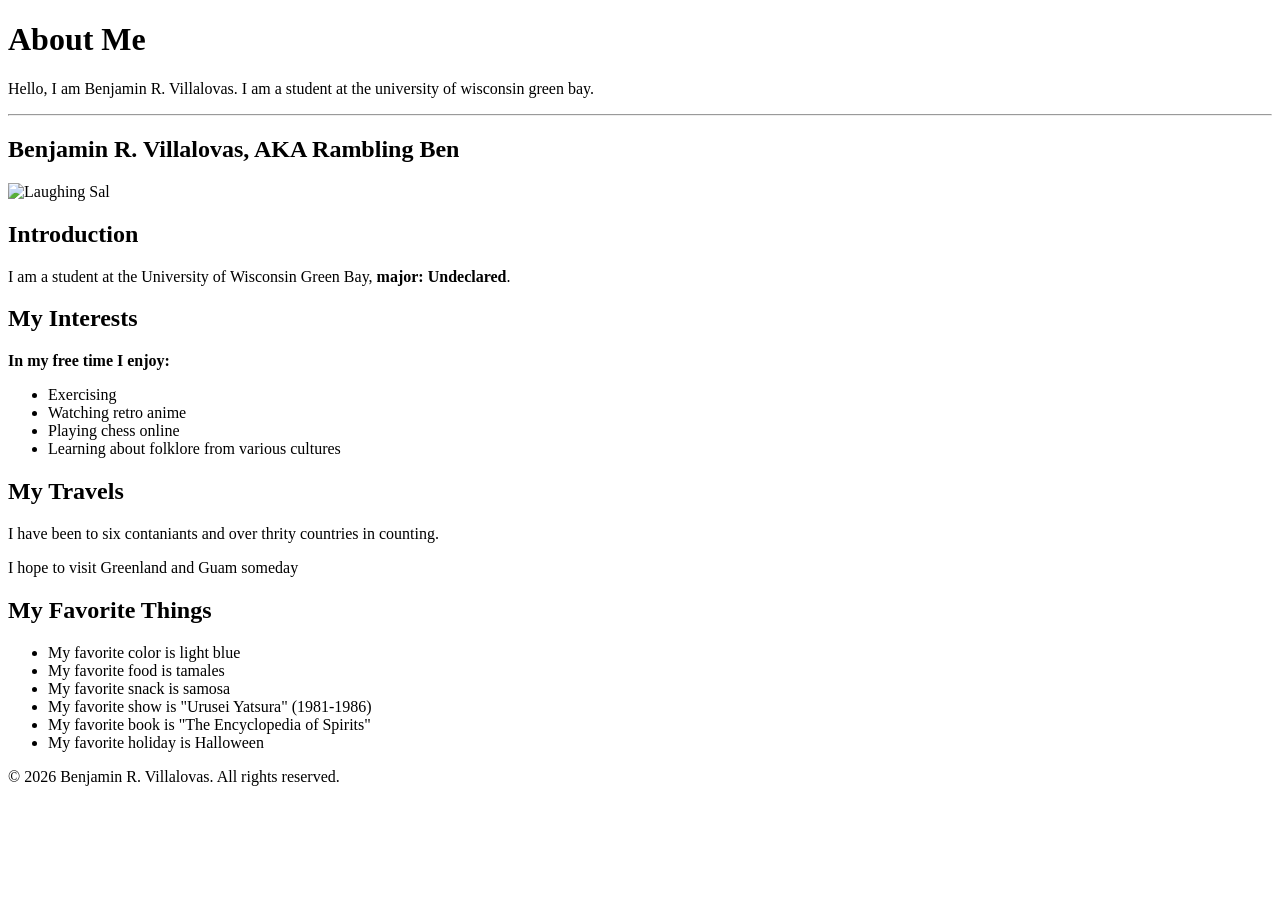
==== index.html @ 6863dacc "Fix image path and typos in index.html Updated image source path and corrected typos in the text." ====
<!DOCTYPE html>
<html lang="en">
<head>
    <meta charset="UTF-8">
    <meta name="viewport" content="width=device-width, initial-scale=1.0">
    <meta name="author" content="Benjamin R. Villalovas">
    <title>About Me</title>
</head>
<body>
<header>
  <h1>About Me</h1>
      <p>Hello, I am Benjamin R. Villalovas. I am a student at the university of wisconsin green bay.</p>
</header>
<hr>
<main> 
  <section>
    <h2>Benjamin R. Villalovas, AKA Rambling Ben</h2>
    <img src="C:\Users\TEM12-033003514553\Downloads\IMG-20240909-WA0018.jpeg"
     alt="Laughing Sal" width="200" height="300">
  </section>
  <section>
    <h2>Introduction</h2>
    <p>I am a student at the University of Wisconsin Green Bay, <strong>major: Undeclared</strong>.</p>
  </section>
<section>
  <h2>My Interests</h2>
  <p><strong>In my free time I enjoy:</strong></p>
  <ul>
    <li>Exercising</li>
    <li>Watching retro anime</li>
    <li>Playing chess online</li>
    <li>Learning about folklore from various cultures</li>
  </ul>
</section>
<section>
    <h2>My Travels</h2>
    <p>I have been to six contaniants and over thrity countries in counting.</p>
    <p>I hope to visit Greenland and Guam someday</p>
</section>        
<section>
  <h2>My Favorite Things</h2>
  <ul>
    <li>My favorite color is light blue</li>
    <li>My favorite food is tamales</li>
    <li>My favorite snack is samosa</li>
    <li>My favorite show is "Urusei Yatsura" (1981-1986)</li>
    <li>My favorite book is "The  Encyclopedia of Spirits" </li>
    <li>My favorite holiday is Halloween</li>
  </ul>
</section>
</main>
<footer>
  <p>&copy; 2026 Benjamin R. Villalovas. All rights reserved.</p>
 
</footer>
</body>
</html>
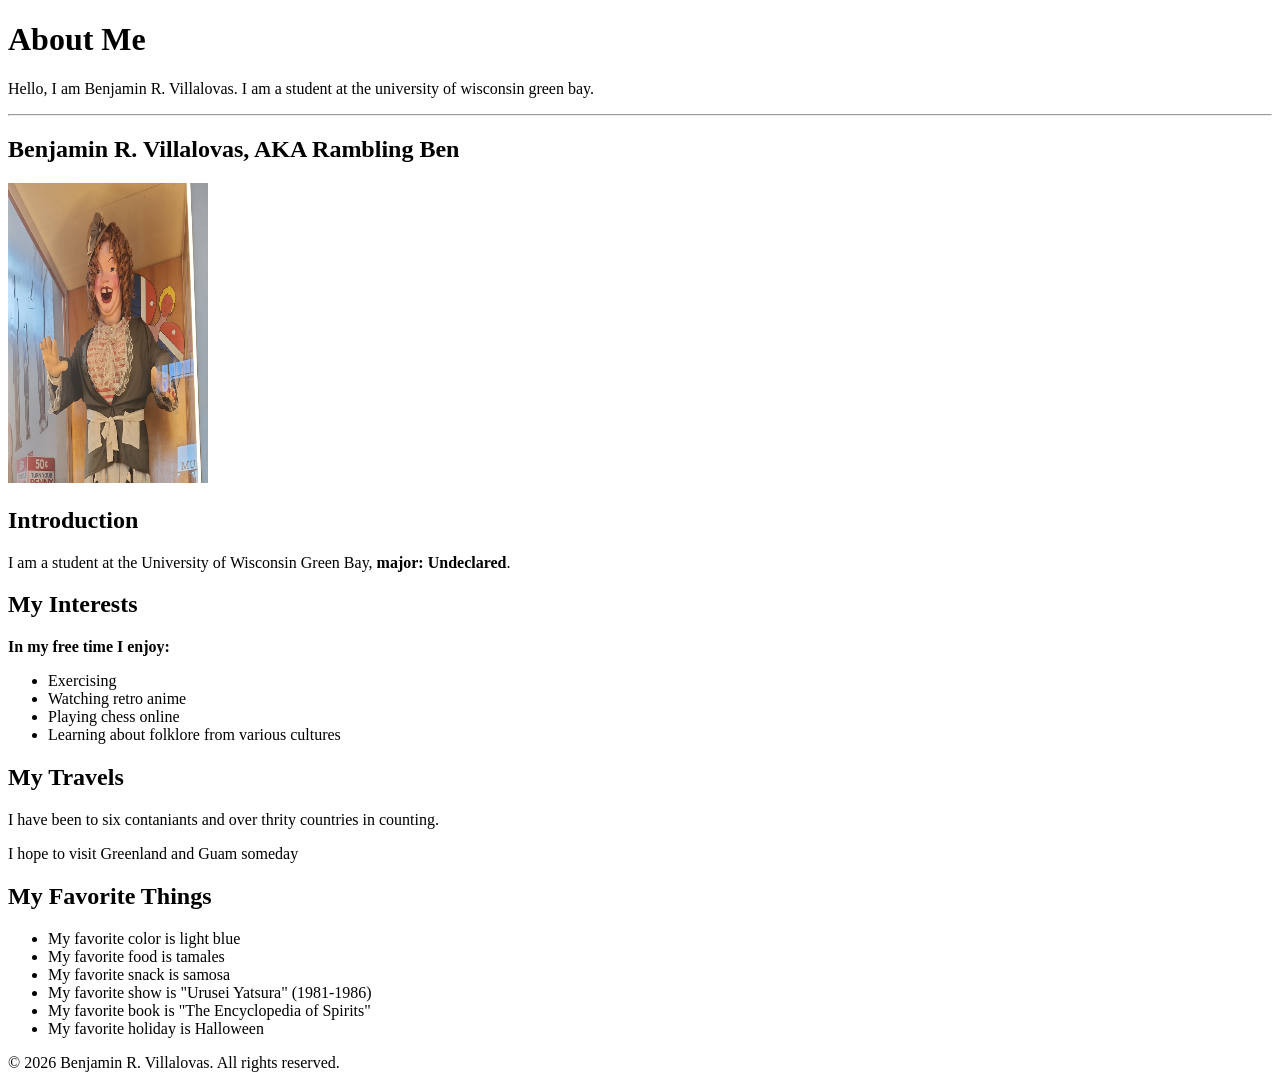
==== commit d33b83df: "Fix image path and typos in index.html Updated image source path and corrected typos in content." ====
--- a/index.html
+++ b/index.html
@@ -15,7 +15,7 @@
 <main> 
   <section>
     <h2>Benjamin R. Villalovas, AKA Rambling Ben</h2>
-    <img src="C:\Users\TEM12-033003514553\Downloads\IMG-20240909-WA0018.jpeg"
+    <img src="IMG-20240909-WA0018.jpeg"
      alt="Laughing Sal" width="200" height="300">
   </section>
   <section>
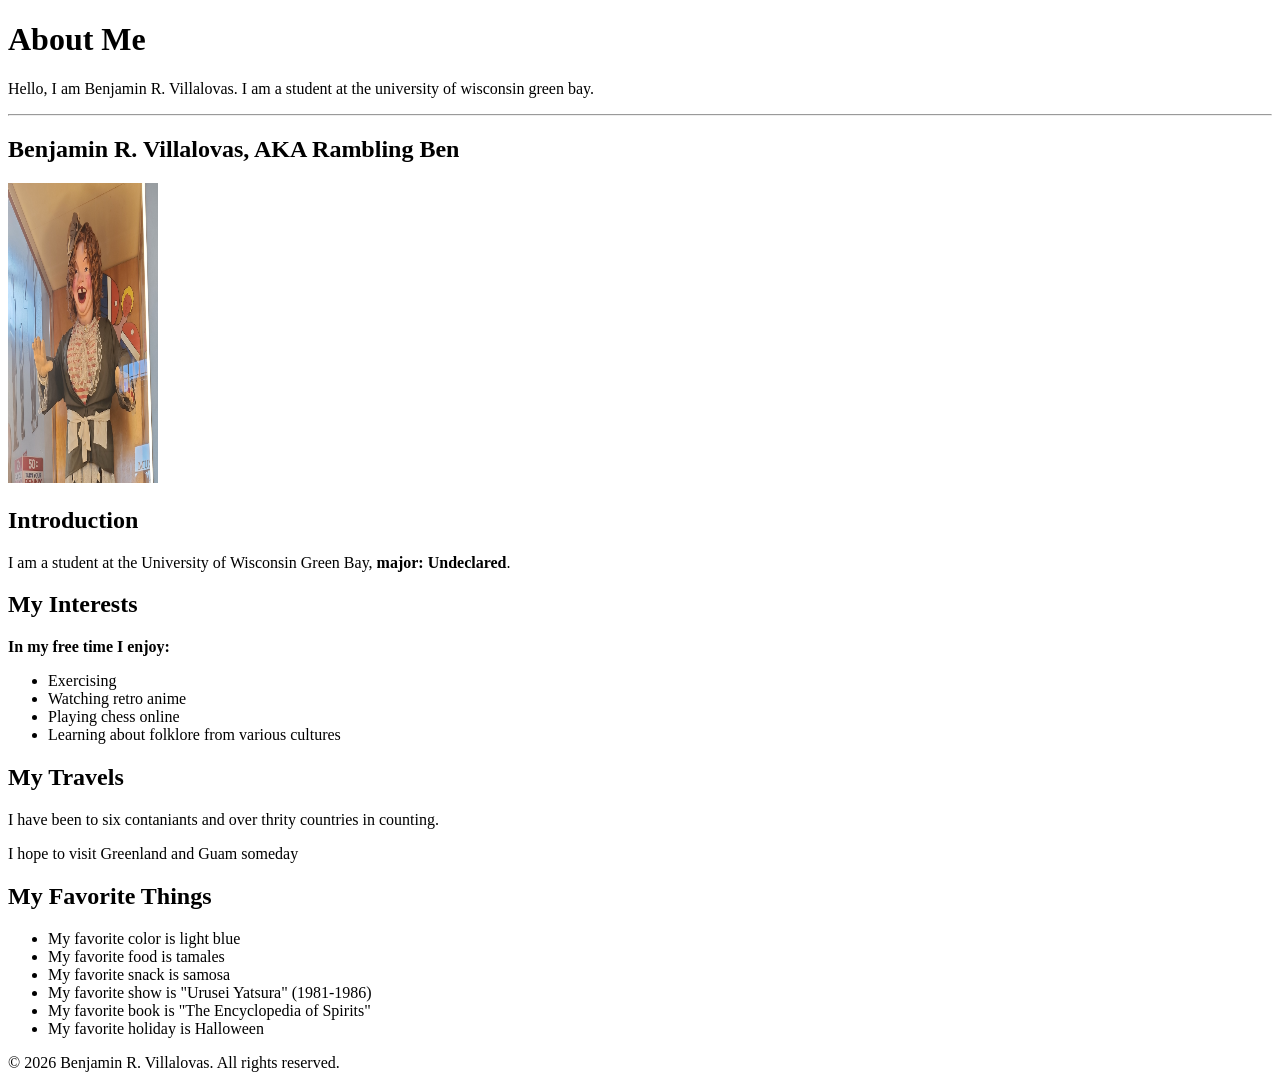
==== commit d0734183: "Fix typos and adjust image size in index.html Updated image dimensions and corrected typos in the te" ====
--- a/index.html
+++ b/index.html
@@ -16,7 +16,7 @@
   <section>
     <h2>Benjamin R. Villalovas, AKA Rambling Ben</h2>
     <img src="IMG-20240909-WA0018.jpeg"
-     alt="Laughing Sal" width="200" height="300">
+     alt="Laughing Sal" width="150" height="300">
   </section>
   <section>
     <h2>Introduction</h2>
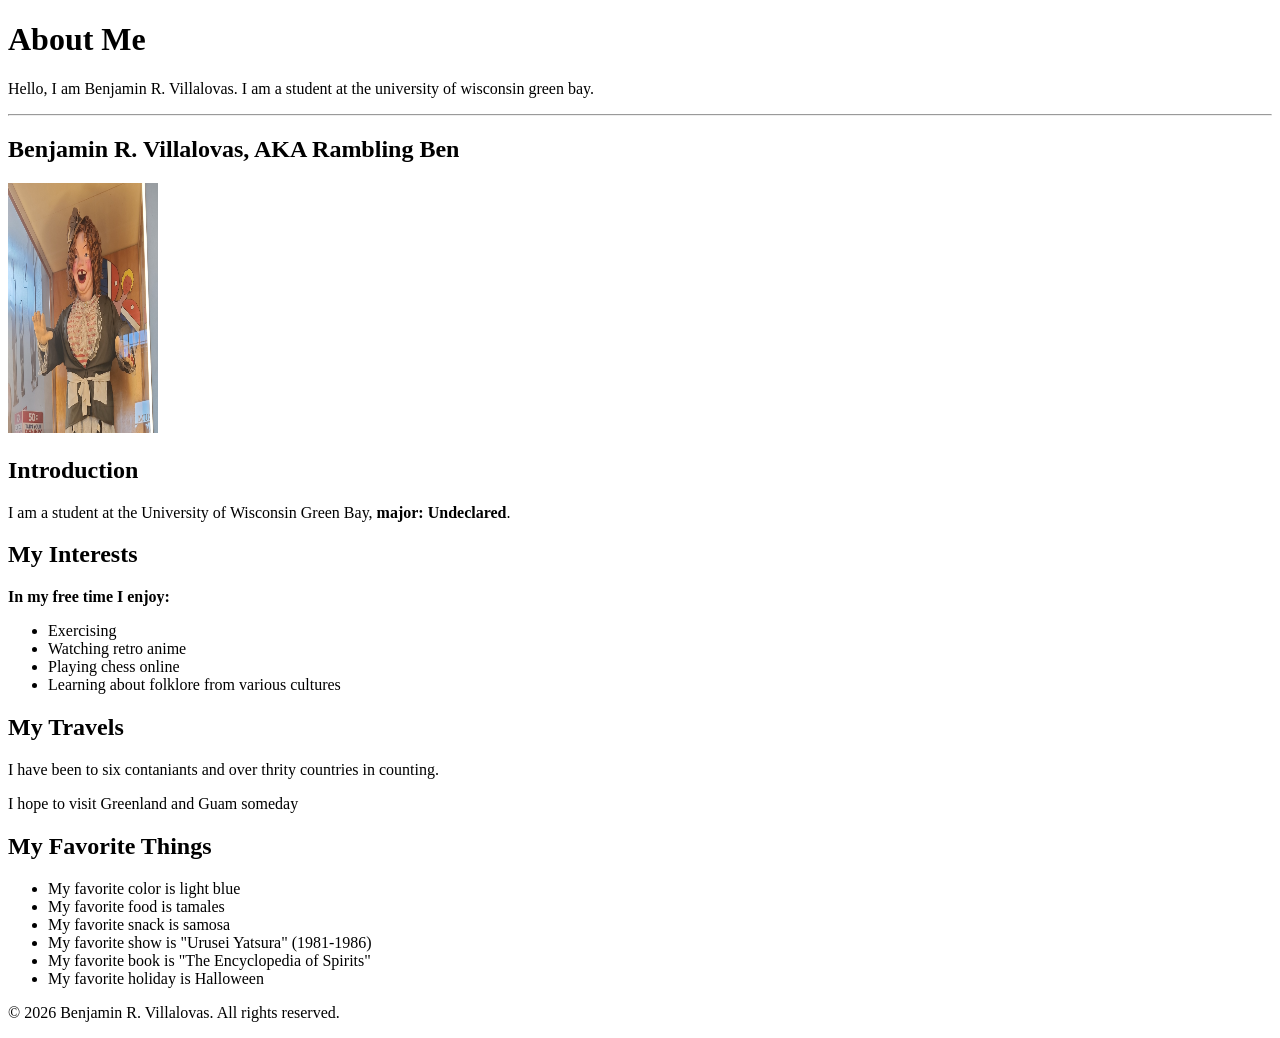
==== commit fbcd5d7a: "Update index.html with corrections and adjustments Corrected image height and fixed typos in the tex" ====
--- a/index.html
+++ b/index.html
@@ -16,7 +16,7 @@
   <section>
     <h2>Benjamin R. Villalovas, AKA Rambling Ben</h2>
     <img src="IMG-20240909-WA0018.jpeg"
-     alt="Laughing Sal" width="150" height="300">
+     alt="Laughing Sal" width="150" height="250">
   </section>
   <section>
     <h2>Introduction</h2>
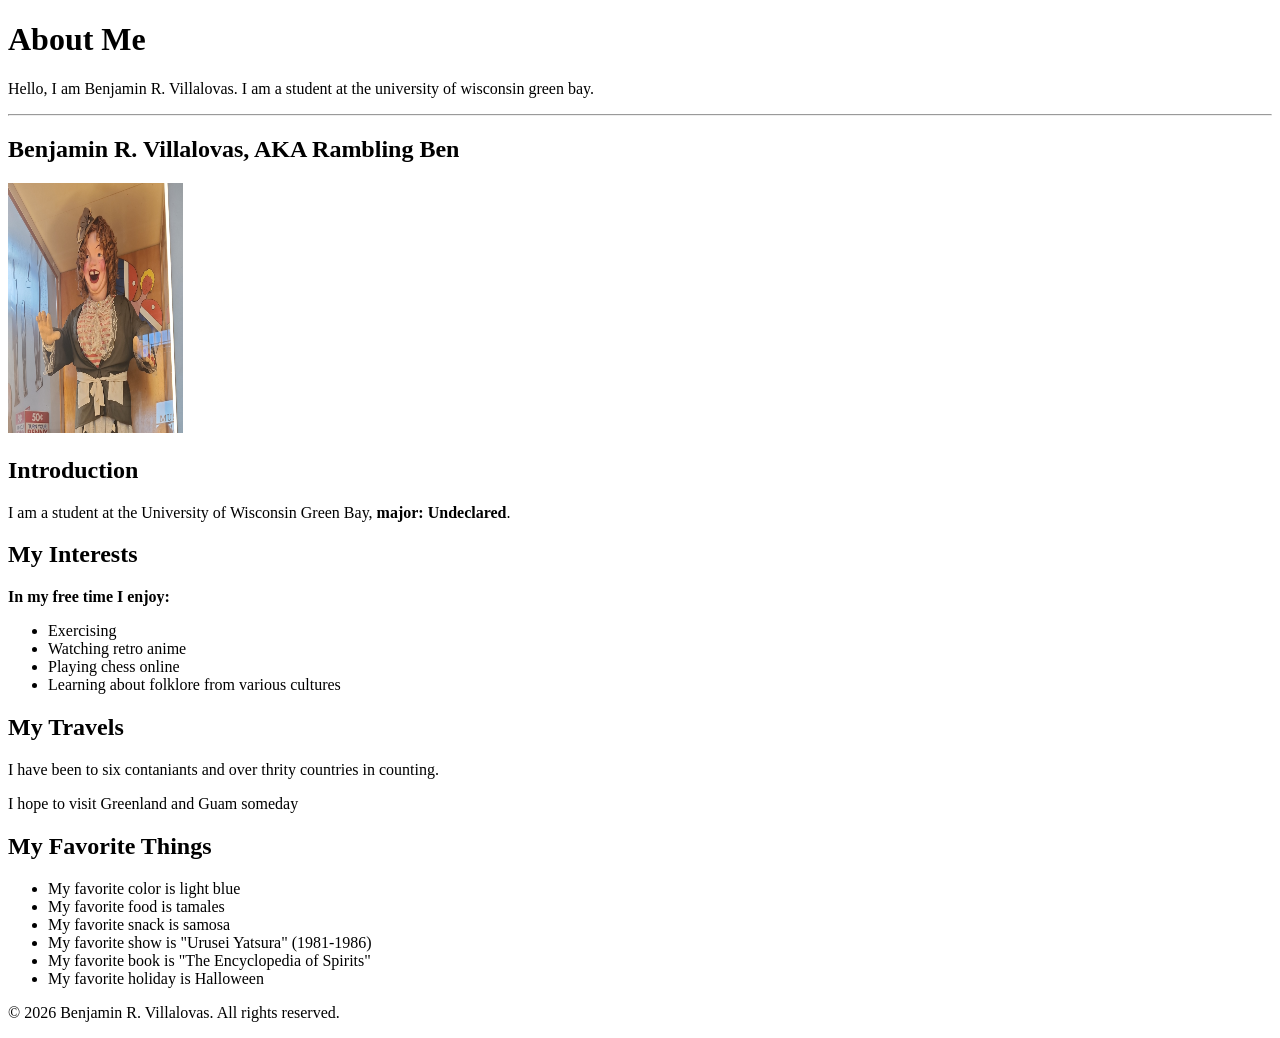
==== commit dbb6bd9b: "Update index.html with corrections and adjustments Corrected image width and fixed typos in the text" ====
--- a/index.html
+++ b/index.html
@@ -16,7 +16,7 @@
   <section>
     <h2>Benjamin R. Villalovas, AKA Rambling Ben</h2>
     <img src="IMG-20240909-WA0018.jpeg"
-     alt="Laughing Sal" width="150" height="250">
+     alt="Laughing Sal" width="175" height="250">
   </section>
   <section>
     <h2>Introduction</h2>
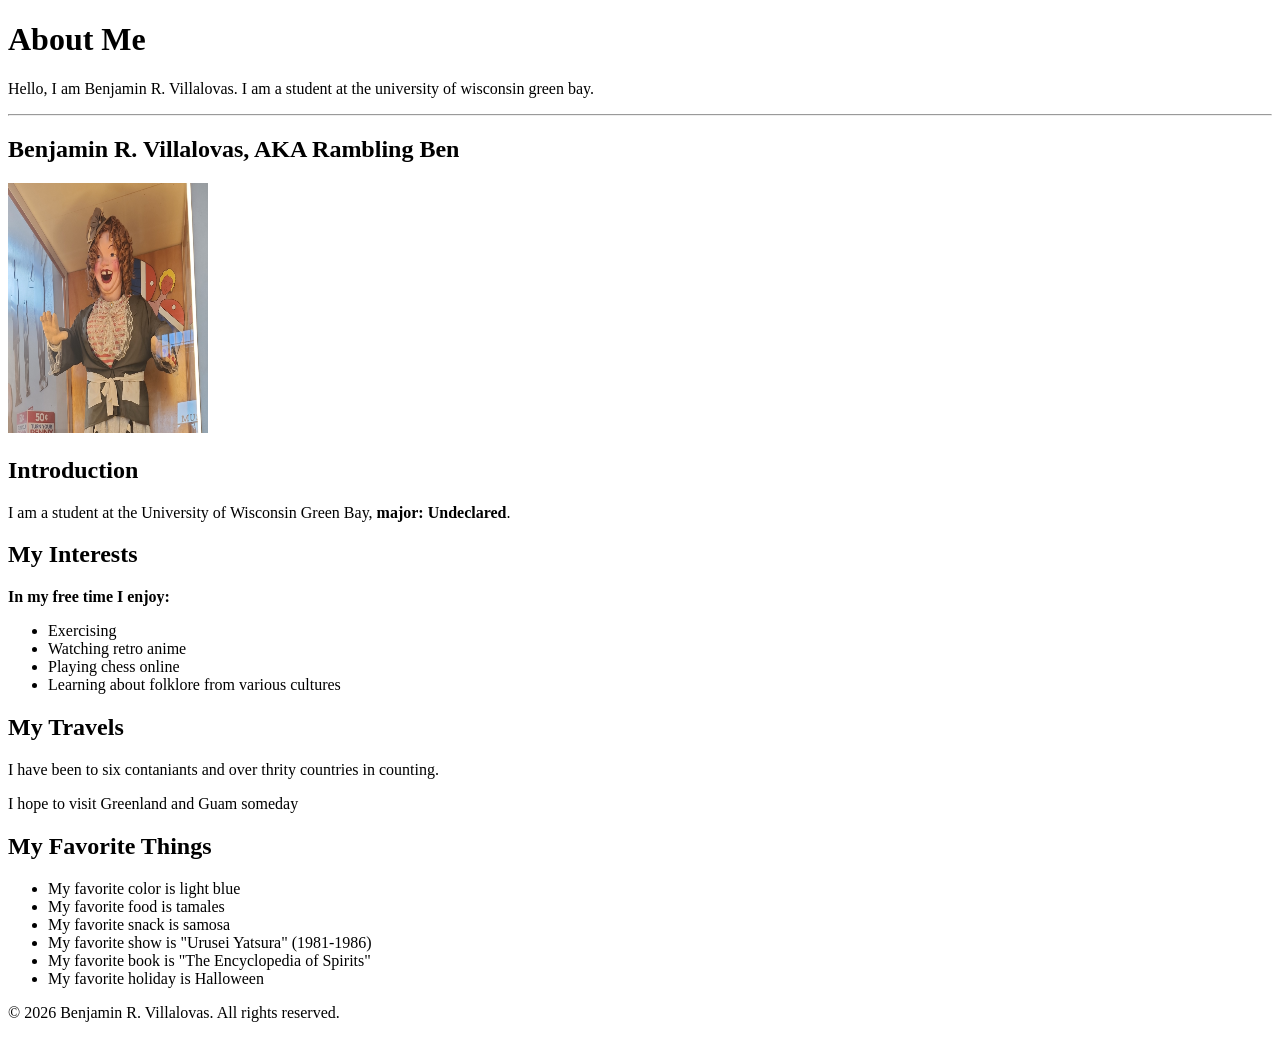
==== commit bd65c6f1: "Fix typos and update image dimensions in index.html Updated image dimensions and fixed typos in the " ====
--- a/index.html
+++ b/index.html
@@ -16,7 +16,7 @@
   <section>
     <h2>Benjamin R. Villalovas, AKA Rambling Ben</h2>
     <img src="IMG-20240909-WA0018.jpeg"
-     alt="Laughing Sal" width="175" height="250">
+     alt="Laughing Sal" width="200" height="250">
   </section>
   <section>
     <h2>Introduction</h2>
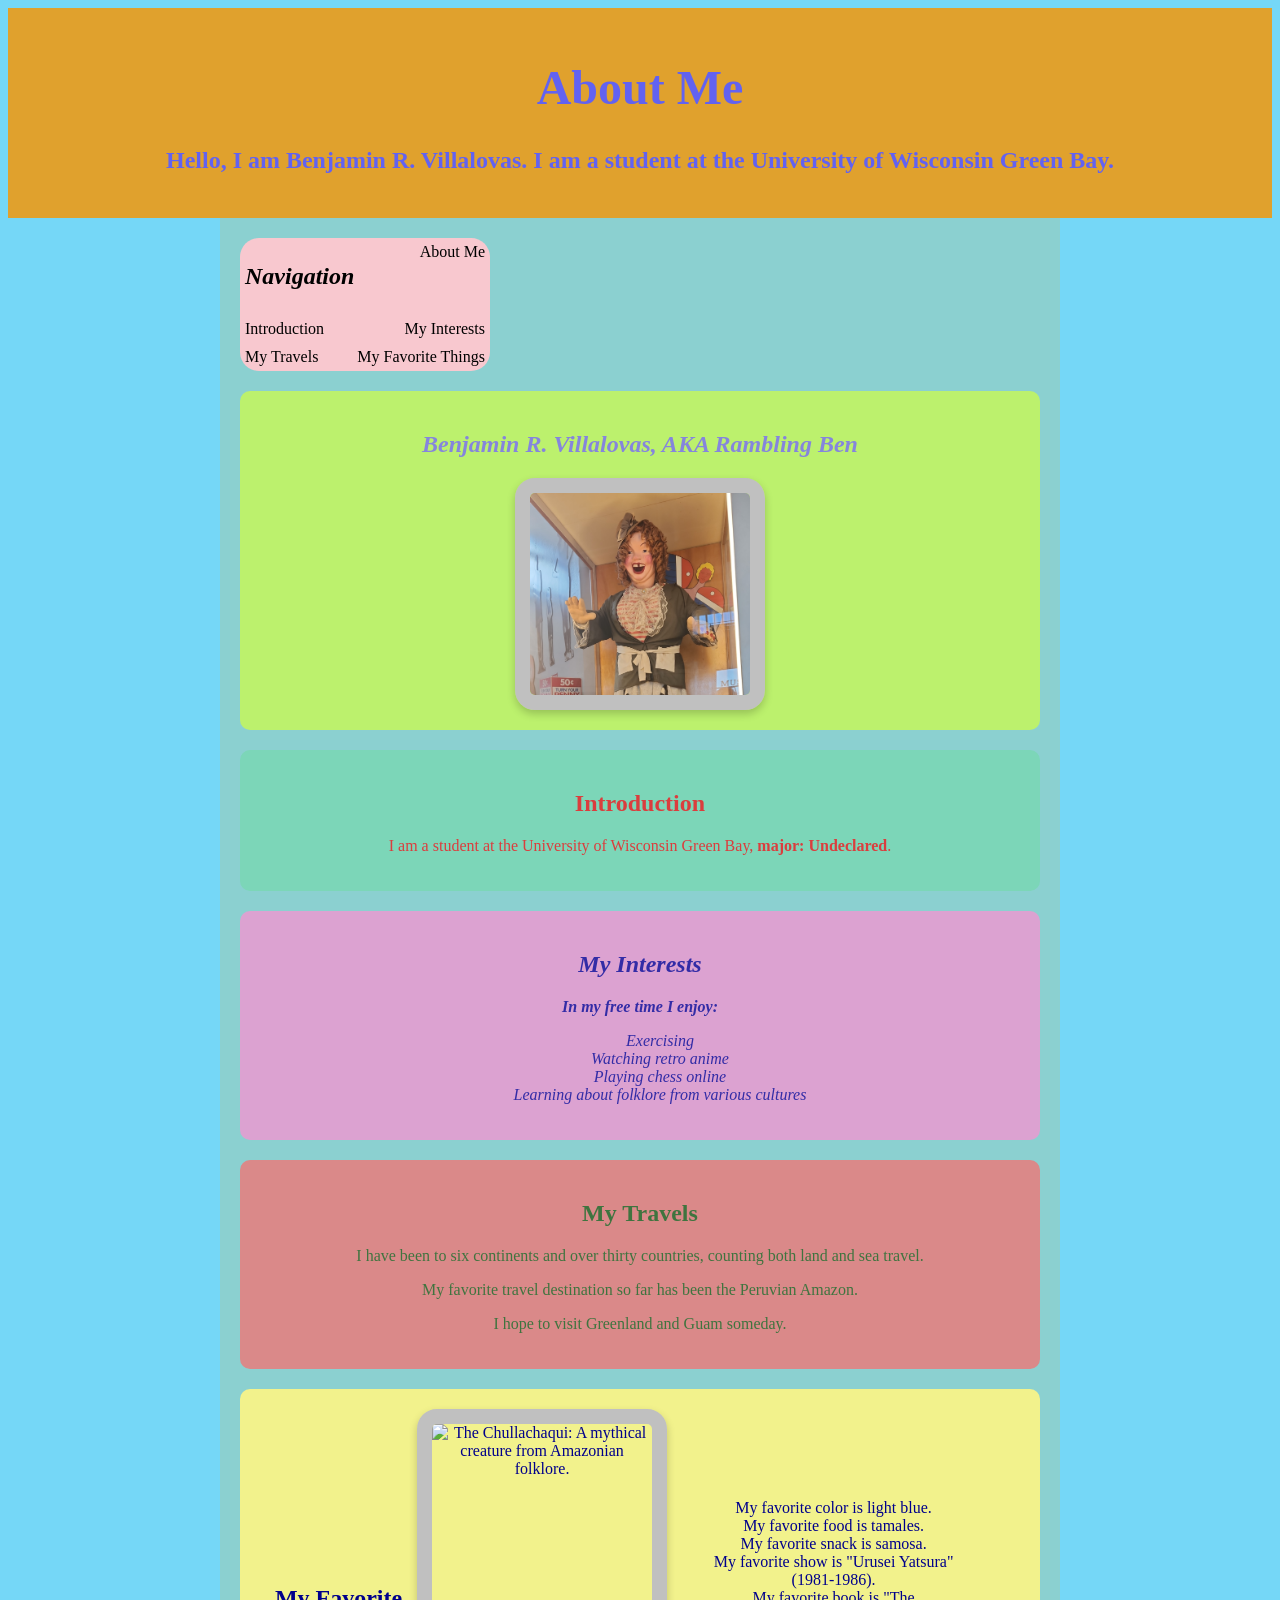
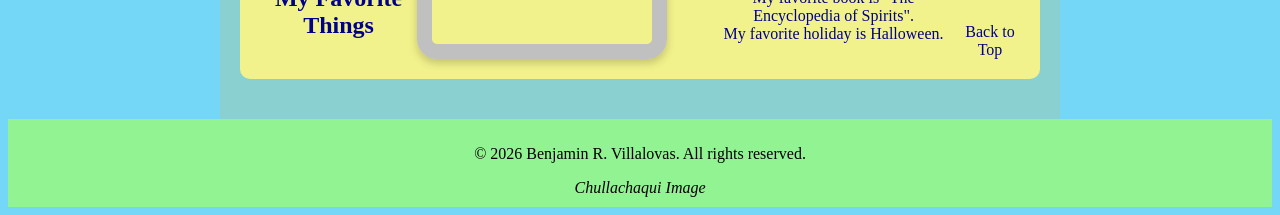
==== commit eb6e9bea: "Improve about-me page structure, accessibility, and performance; fix content and CSS issues" ====
--- a/index.html
+++ b/index.html
@@ -1,57 +1,80 @@
-<!DOCTYPE html>
-<html lang="en">
-<head>
-    <meta charset="UTF-8">
-    <meta name="viewport" content="width=device-width, initial-scale=1.0">
-    <meta name="author" content="Benjamin R. Villalovas">
-    <title>About Me</title>
-</head>
-<body>
-<header>
-  <h1>About Me</h1>
-      <p>Hello, I am Benjamin R. Villalovas. I am a student at the university of wisconsin green bay.</p>
-</header>
-<hr>
-<main> 
-  <section>
-    <h2>Benjamin R. Villalovas, AKA Rambling Ben</h2>
-    <img src="IMG-20240909-WA0018.jpeg"
-     alt="Laughing Sal" width="200" height="250">
-  </section>
-  <section>
-    <h2>Introduction</h2>
-    <p>I am a student at the University of Wisconsin Green Bay, <strong>major: Undeclared</strong>.</p>
-  </section>
-<section>
-  <h2>My Interests</h2>
-  <p><strong>In my free time I enjoy:</strong></p>
-  <ul>
-    <li>Exercising</li>
-    <li>Watching retro anime</li>
-    <li>Playing chess online</li>
-    <li>Learning about folklore from various cultures</li>
-  </ul>
-</section>
-<section>
-    <h2>My Travels</h2>
-    <p>I have been to six contaniants and over thrity countries in counting.</p>
-    <p>I hope to visit Greenland and Guam someday</p>
-</section>        
-<section>
-  <h2>My Favorite Things</h2>
-  <ul>
-    <li>My favorite color is light blue</li>
-    <li>My favorite food is tamales</li>
-    <li>My favorite snack is samosa</li>
-    <li>My favorite show is "Urusei Yatsura" (1981-1986)</li>
-    <li>My favorite book is "The  Encyclopedia of Spirits" </li>
-    <li>My favorite holiday is Halloween</li>
-  </ul>
-</section>
-</main>
-<footer>
-  <p>&copy; 2026 Benjamin R. Villalovas. All rights reserved.</p>
- 
-</footer>
-</body>
-</html>
+<!DOCTYPE html>
+<html lang="en">
+<head>
+    <meta charset="UTF-8">
+    <meta name="viewport" content="width=device-width, initial-scale=1.0">
+    <meta name="author" content="Benjamin R. Villalovas">
+    <title>About Me</title>
+    <link rel="stylesheet" href="about-me.css">
+</head>
+<body>
+<header id="top">
+  <h1>About Me</h1>
+  <p>Hello, I am Benjamin R. Villalovas. I am a student at the University of Wisconsin Green Bay.</p>
+</header>
+
+<main>
+  <nav aria-label="Main navigation">
+    <h2><em>Navigation</em></h2>
+    <a href="#about-me">About Me</a>
+    <a href="#introduction">Introduction</a>
+    <a href="#my-interests">My Interests</a>
+    <a href="#my-travels">My Travels</a>
+    <a href="#favorite-things">My Favorite Things</a>
+  </nav>
+
+  <section id="about-me">
+    <h2>Benjamin R. Villalovas, AKA Rambling Ben</h2>
+    <img src="IMG-20240909-WA0018.jpeg" alt="Laughing Sal" width="220" height="220" loading="lazy" decoding="async">
+  </section>
+
+  <section id="introduction">
+    <h2>Introduction</h2>
+    <p>I am a student at the University of Wisconsin Green Bay, <strong>major: Undeclared</strong>.</p>
+  </section>
+
+  <section id="my-interests">
+    <h2>My Interests</h2>
+    <p><strong>In my free time I enjoy:</strong></p>
+    <ul>
+      <li>Exercising</li>
+      <li>Watching retro anime</li>
+      <li>Playing chess online</li>
+      <li>Learning about folklore from various cultures</li>
+    </ul>
+  </section>
+
+  <section id="my-travels">
+    <h2>My Travels</h2>
+    <p>I have been to six continents and over thirty countries, counting both land and sea travel.</p>
+    <p>My favorite travel destination so far has been the Peruvian Amazon.</p>
+    <p>I hope to visit Greenland and Guam someday.</p>
+  </section>
+
+  <section id="favorite-things">
+    <h2>My Favorite Things</h2>
+    <img src="https://www.junglexperiences.com/wp-content/uploads/2020/10/chullachaqui-1-300x300.jpg.png"
+      alt="The Chullachaqui: A mythical creature from Amazonian folklore."
+      width="300" height="300" loading="lazy" decoding="async">
+    <ul>
+      <li>My favorite color is light blue.</li>
+      <li>My favorite food is tamales.</li>
+      <li>My favorite snack is samosa.</li>
+      <li>My favorite show is "Urusei Yatsura" (1981-1986).</li>
+      <li>My favorite book is "The Encyclopedia of Spirits".</li>
+      <li>My favorite holiday is Halloween.</li>
+    </ul>
+    <a href="#top">Back to Top</a>
+  </section>
+</main>
+
+<footer>
+  <p>&copy; 2026 Benjamin R. Villalovas. All rights reserved.</p>
+  <cite>
+    <a href="https://www.junglexperiences.com/wp-content/uploads/2020/10/chullachaqui-1-300x300.jpg.png" target="_blank" rel="noopener noreferrer">
+      Chullachaqui Image
+    </a>
+  </cite>
+</footer>
+</body>
+</html>
--- a/about-me.css
+++ b/about-me.css
@@ -0,0 +1,114 @@
+body {
+  background-color: rgb(117, 215, 247);
+}
+header {
+  background-color: rgb(224, 161, 45);
+  padding: 20px;
+  color: rgb(98, 98, 241);
+  text-align: center;
+  font-weight: 800;
+  font-size: 1.5em;
+}
+main {
+  max-width: 800px;
+  margin: 0 auto;
+  padding: 20px;
+  background-color: rgb(139, 208, 208);
+}
+section {
+  padding: 20px;
+  margin-bottom: 20px;
+}
+img {
+  max-width: 25%;
+  height: auto;
+  border: 15px solid silver;
+  border-radius: 20px;
+  box-shadow: 0 4px 8px rgba(0, 0, 0, 0.2);
+  max-width: 220px;
+  justify-content: center;  
+  display: block;
+  margin-left: auto;
+  margin-right: auto;
+}
+nav {
+  background-color: rgb(248, 200, 207);
+  width: 30%;
+  padding: 5px;
+  margin-bottom: 20px;
+  display: flex;
+  flex-direction: row;
+  gap: 10px;
+  flex-wrap: wrap;
+  text-align: center;
+  border-radius: 19px;
+  justify-content: space-between;
+}
+a {
+  color: inherit;
+  text-decoration: none;
+}
+a:hover {
+  text-decoration: underline;
+}
+#about-me {
+  background-color: rgb(188, 241, 109);
+  color: rgb(133, 133, 221);
+  font-style: oblique;
+  text-align: center;
+  padding: 20px;
+  border-radius: 10px;
+}
+#introduction {
+  background-color: rgb(124, 214, 184);
+  color: rgb(219, 61, 61);
+  font-style: normal;
+  text-align: center;
+  padding: 20px;
+  border-radius: 10px;
+}
+#my-interests {
+  background-color: rgb(220, 162, 209);
+  color: rgb(51, 44, 166);
+  font-style: italic;
+  text-align: center;
+  padding: 20px;
+  border-radius: 10px;
+}
+#my-travels {
+  background-color: rgb(218, 137, 137);
+  color: rgb(63, 116, 63);
+  font-style: normal;
+  text-align: center;
+  padding: 20px;
+  border-radius: 10px;
+}
+#favorite-things {
+  display: flex;
+  align-items: flex-end;
+  gap: 20re;
+  background-color: rgb(242, 242, 140);
+  color: darkblue;
+  font-style: normal;
+  text-align: center;
+  padding: 20px;
+  border-radius: 10px;
+}
+ul {
+  list-style-type: none;
+}
+@media screen and (max-width: 768px) {
+  #about-me,
+  #introduction,
+  #my-interests,
+  #my-travels,
+  #favorite-things {
+    padding: 10px;
+    font-size: 14px;
+  }
+}
+footer {
+  background-color: rgb(146, 243, 146);
+  text-align: center;
+  padding: 10px;
+}
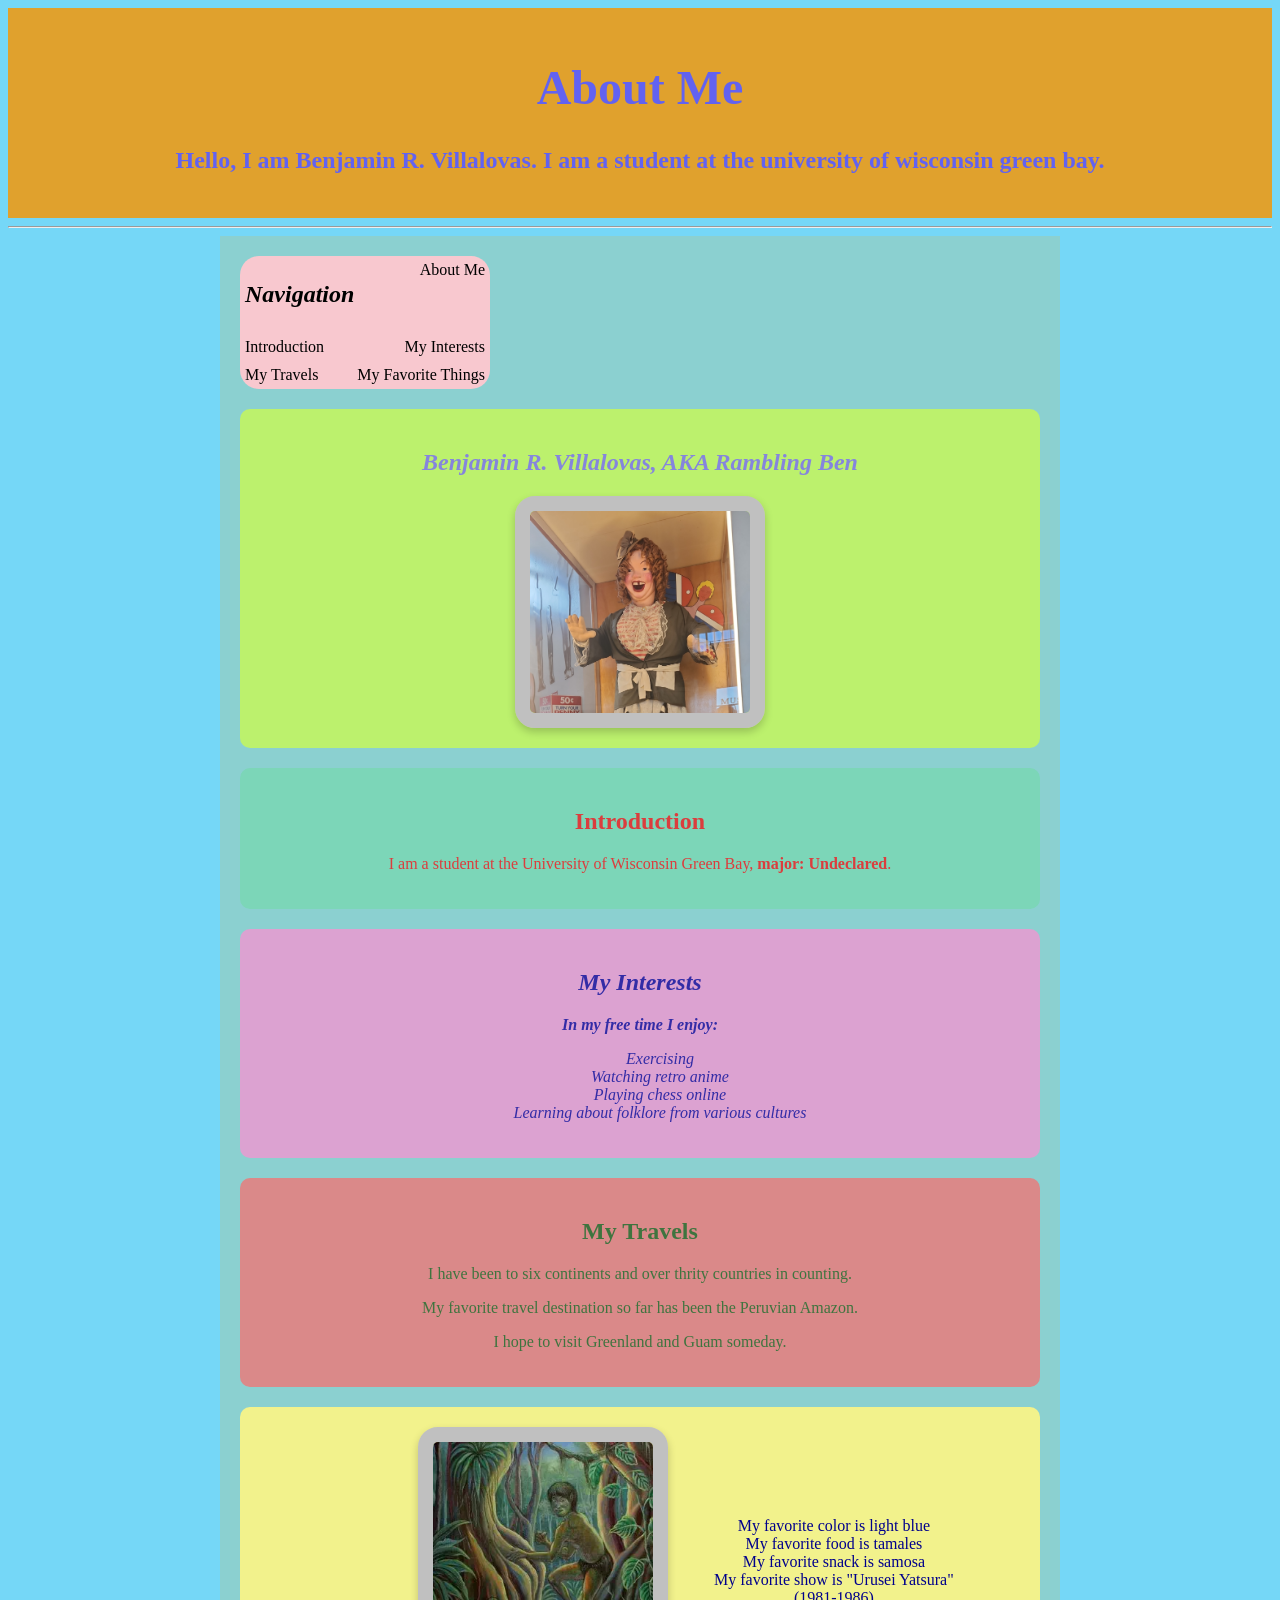
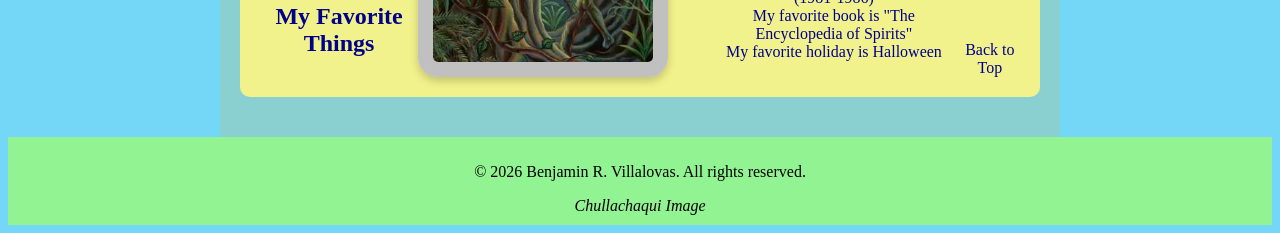
==== commit b1475f8e: "Rename about-me-styles.html to index.html" ====
--- a/index.html
+++ b/index.html
@@ -1,80 +1,71 @@
-<!DOCTYPE html>
-<html lang="en">
-<head>
-    <meta charset="UTF-8">
-    <meta name="viewport" content="width=device-width, initial-scale=1.0">
-    <meta name="author" content="Benjamin R. Villalovas">
-    <title>About Me</title>
-    <link rel="stylesheet" href="about-me.css">
-</head>
-<body>
-<header id="top">
-  <h1>About Me</h1>
-  <p>Hello, I am Benjamin R. Villalovas. I am a student at the University of Wisconsin Green Bay.</p>
-</header>
-
-<main>
-  <nav aria-label="Main navigation">
-    <h2><em>Navigation</em></h2>
-    <a href="#about-me">About Me</a>
-    <a href="#introduction">Introduction</a>
-    <a href="#my-interests">My Interests</a>
-    <a href="#my-travels">My Travels</a>
-    <a href="#favorite-things">My Favorite Things</a>
-  </nav>
-
-  <section id="about-me">
-    <h2>Benjamin R. Villalovas, AKA Rambling Ben</h2>
-    <img src="IMG-20240909-WA0018.jpeg" alt="Laughing Sal" width="220" height="220" loading="lazy" decoding="async">
-  </section>
-
-  <section id="introduction">
-    <h2>Introduction</h2>
-    <p>I am a student at the University of Wisconsin Green Bay, <strong>major: Undeclared</strong>.</p>
-  </section>
-
-  <section id="my-interests">
-    <h2>My Interests</h2>
-    <p><strong>In my free time I enjoy:</strong></p>
-    <ul>
-      <li>Exercising</li>
-      <li>Watching retro anime</li>
-      <li>Playing chess online</li>
-      <li>Learning about folklore from various cultures</li>
-    </ul>
-  </section>
-
-  <section id="my-travels">
-    <h2>My Travels</h2>
-    <p>I have been to six continents and over thirty countries, counting both land and sea travel.</p>
-    <p>My favorite travel destination so far has been the Peruvian Amazon.</p>
-    <p>I hope to visit Greenland and Guam someday.</p>
-  </section>
-
-  <section id="favorite-things">
-    <h2>My Favorite Things</h2>
-    <img src="https://www.junglexperiences.com/wp-content/uploads/2020/10/chullachaqui-1-300x300.jpg.png"
-      alt="The Chullachaqui: A mythical creature from Amazonian folklore."
-      width="300" height="300" loading="lazy" decoding="async">
-    <ul>
-      <li>My favorite color is light blue.</li>
-      <li>My favorite food is tamales.</li>
-      <li>My favorite snack is samosa.</li>
-      <li>My favorite show is "Urusei Yatsura" (1981-1986).</li>
-      <li>My favorite book is "The Encyclopedia of Spirits".</li>
-      <li>My favorite holiday is Halloween.</li>
-    </ul>
-    <a href="#top">Back to Top</a>
-  </section>
-</main>
-
-<footer>
-  <p>&copy; 2026 Benjamin R. Villalovas. All rights reserved.</p>
-  <cite>
-    <a href="https://www.junglexperiences.com/wp-content/uploads/2020/10/chullachaqui-1-300x300.jpg.png" target="_blank" rel="noopener noreferrer">
-      Chullachaqui Image
-    </a>
-  </cite>
-</footer>
-</body>
-</html>
+<!DOCTYPE html>
+<html lang="en">
+<head>
+    <meta charset="UTF-8">
+    <meta name="viewport" content="width=device-width, initial-scale=1.0">
+    <meta name="author" content="Benjamin R. Villalovas">
+    <title>About Me</title>
+    <link rel="stylesheet" href="about-me.css">
+</head>
+<body>
+<header id="top">
+  <h1>About Me</h1>
+      <p>Hello, I am Benjamin R. Villalovas. I am a student at the university of wisconsin green bay.</p>
+</header>
+<hr>
+<main> 
+  <nav>
+    <h2><em>Navigation</em></h2>
+      <a href="#about-me">About Me</a>
+      <a href="#introduction">Introduction</a>
+      <a href="#my-interests">My Interests</a>
+      <a href="#my-travels">My Travels</a>
+      <a href="#favorite-things">My Favorite Things</a>
+  </nav>
+  <section id="about-me">
+    <h2>Benjamin R. Villalovas, AKA Rambling Ben</h2>
+    <img src="IMG-20240909-WA0018.jpeg"
+     alt="Laughing Sal">
+  </section>
+  <section id="introduction">
+    <h2>Introduction</h2>
+    <p>I am a student at the University of Wisconsin Green Bay, <strong>major: Undeclared</strong>.</p>
+  </section>
+<section id="my-interests">
+  <h2>My Interests</h2>
+  <p><strong>In my free time I enjoy:</strong></p>
+  <ul>
+    <li>Exercising</li>
+    <li>Watching retro anime</li>
+    <li>Playing chess online</li>
+    <li>Learning about folklore from various cultures</li>
+  </ul>
+</section>
+<section id="my-travels">
+    <h2>My Travels</h2>
+    <p>I have been to six continents and over thrity countries in counting.</p>
+    <p>My favorite travel destination so far has been the Peruvian Amazon.</p>
+    <p>I hope to visit Greenland and Guam someday.</p>
+</section>        
+<section id="favorite-things">
+  <h2>My Favorite Things</h2>
+  <img src="chullachaqui-1-300x300.jpg.webp" 
+    alt="The Chullachaqui: A mythical creature from Amazonian folklore.">
+  <ul>
+    <li>My favorite color is light blue</li>
+    <li>My favorite food is tamales</li>
+    <li>My favorite snack is samosa</li>
+    <li>My favorite show is "Urusei Yatsura" (1981-1986)</li>
+    <li>My favorite book is "The Encyclopedia of Spirits" </li>
+    <li>My favorite holiday is Halloween</li>
+  </ul>
+  <a href="#top">Back to Top</a>
+</section>
+</main>
+<footer>
+  <p>&copy; 2026 Benjamin R. Villalovas. All rights reserved.</p>
+  <cite><a href="https://www.junglexperiences.com/wp-content/uploads/2020/10/chullachaqui-1-300x300.jpg.png" target="_blank">
+    Chullachaqui Image</a></cite>
+</footer>
+</body>
+</html>
